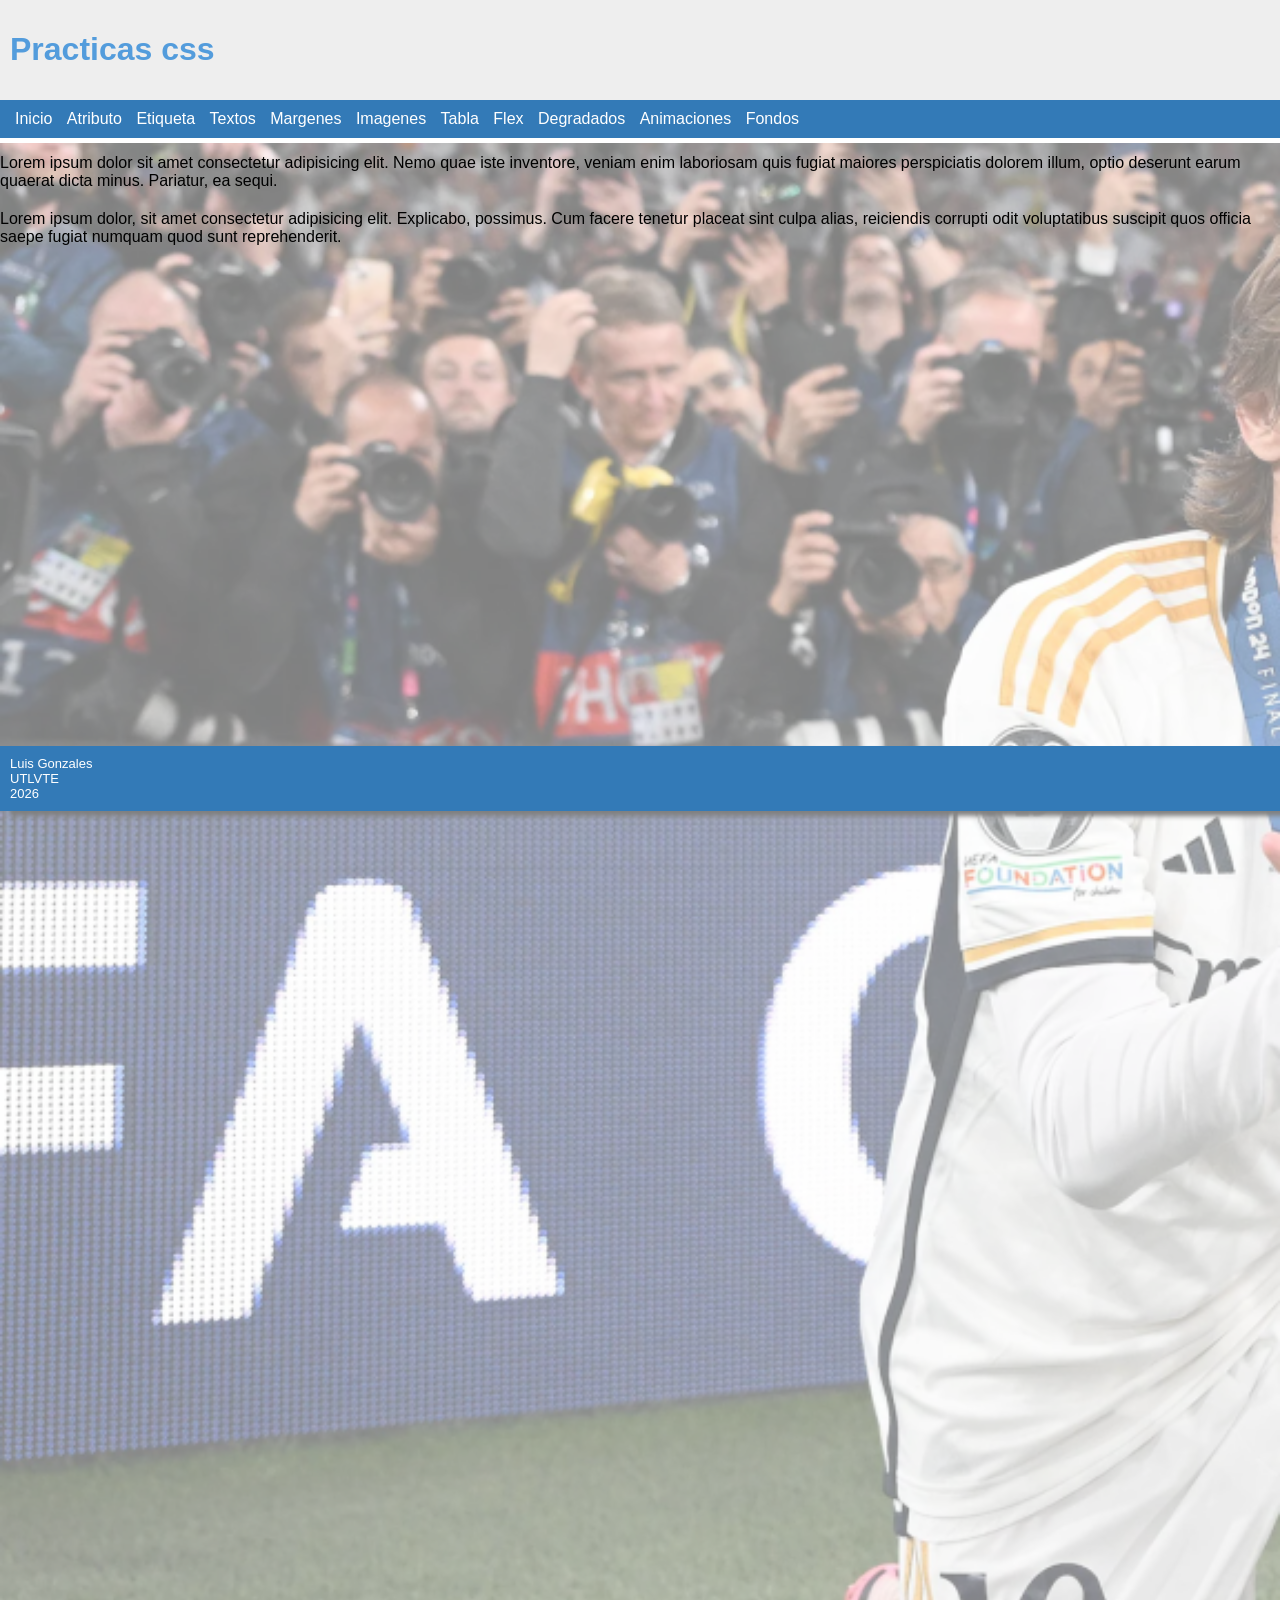
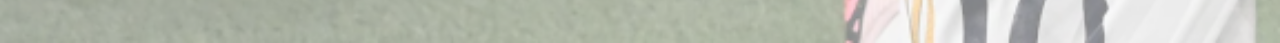
==== fondoImagen.html @ 0df74792 "Add files via upload" ====
<!DOCTYPE html>
<html lang="es">
<head>
    <meta charset="UTF-8">
    <meta name="viewport" content="width=device-width, initial-scale=1.0">
    <title>FondoImagen</title>
    <link rel="icon" type="image/svg+xml" href="https://cdn.worldvectorlogo.com/logos/css-3.svg">
    <link rel="stylesheet" href="estilos.css">
    <style>
        p {
            margin-bottom: 20px;
        }

        #footer {
            margin-top: 500px;
        }
    </style>
</head>
<body>
    <div id="cabecera">
        <h1>Practicas css</h1>
    </div>

    <div id="menu">
        <a href="index.html" class="item_menu"> Inicio</a>
        <a href="Atributo.html" class="item_menu"> Atributo</a>
        <a href="Etiqueta.html" class="item_menu"> Etiqueta</a>
        <a href="Textos.html" class="item_menu"> Textos</a>
        <a href="margenes.html" class="item_menu"> Margenes</a>
        <a href="Imagenes.html" class="item_menu"> Imagenes</a>
        <a href="tabla.html" class="item_menu"> Tabla</a>
        <a href="flex.html" class="item_menu"> Flex</a>
        <a href="Degradados.html" class="item_menu"> Degradados</a>
        <a href="Animaciones.html" class="item_menu"> Animaciones</a>

        <div class="dropdown">
            <a class="item_menu">Fondos</a>
            <div class="dropdown-content">
                <a href="FondoColor.html"> Fondo Color</a>
                <a href="FondoImagen.html"> Fondo Imagen</a>
                <a href="FondoFijo.html"> Fondo Fijo</a>
            </div>
        </div>
    </div>

    <div id="fondo_imagen"></div>

    <p>Lorem ipsum dolor sit amet consectetur adipisicing elit. Nemo quae iste inventore, veniam enim laboriosam quis fugiat maiores perspiciatis dolorem illum, optio deserunt earum quaerat dicta minus. Pariatur, ea sequi.</p>
    
    <p>Lorem ipsum dolor, sit amet consectetur adipisicing elit. Explicabo, possimus. Cum facere tenetur placeat sint culpa alias, reiciendis corrupti odit voluptatibus suscipit quos officia saepe fugiat numquam quod sunt reprehenderit.</p>

    <div id="footer">
        Luis Gonzales <br>
        UTLVTE <br>
        2026
    </div>
</body>
</html>
---- estilos.css ----
#deg4 {
    font-family: 'InstagramLocal', 'Grand Hotel', cursive;
    font-size: 80px;
    text-align: center;
    color: white;
    height: 400px;
    background-image: linear-gradient(to right, #523FCF, #AF289D, #E8223C, #F6BA50);
    display: flex;
    flex-direction: column;
    align-items: center;
    justify-content: center;
    gap: 10px;
}

@import url('https://fonts.googleapis.com/css2?family=Grand+Hotel&display=swap');

#parrafo1{
    color: brown;
    font-weight: bold;
    text-align: right;
}

#parrafo2{
    color: green; 
    font-weight: light; 
    text-align:center; 
}

#parrafo3{
    color: blue; 
    text-transform: uppercase;
    text-align: justify; 
}

.ClaseParrafos{
    background-color: burlywood;
    margin-left: 50px;
    margin-right: 50px;
    padding: 20px;
}

*{
    font-family: Arial, Helvetica, sans-serif;
}

#cabecera{
    background-color: #EEEEEE;
    padding: 10px;
    color: #539cdc;
}

#menu{
    background-color: #337AB7;
    padding: 10px; 
    margin-bottom: 5px; /* Corregido comentario */
}

a.item_menu{
    color: white;
    text-decoration: none;
    padding-top: 10px;
    padding-bottom: 10px;
    padding-left: 5px;
    padding-right: 5px;
}

a.item_menu:hover{
    background-color: #539cdc;
}

#div1{
    background-color: burlywood;
    margin: 20px;
}

#div2{
    background-color: burlywood;
    margin-left: 20px;
}

#div3{
    background-color: burlywood;
    margin-right: 20px;
    margin-left: 20px;
    margin-top: 40px;
    margin-bottom: 40px;    
}

#div4{
    background-color: burlywood;
    margin: 40px;
    padding: 20px;
}

#div5{
    background-color: burlywood;
    margin: 20px;
    padding-right: 20px;
    padding-left: 20px;
    padding-top: 40px;
    padding-bottom: 40px;
}

#footer{
    background-color: #337AB7;
    padding: 10px;
    color:white;
    box-shadow: 10px 5px 5px gray;
    font-size: small;
}

body{
    margin: 0px;
}

/* DROPDOWN */
.dropdown {
  position: relative;
  display: inline-block;
}

.dropdown-content {
  display: none;
  position: absolute;
  background-color: white;
  min-width: 160px;
  box-shadow: 0px 8px 16px rgba(0,0,0,0.2);
  border-radius: 8px;
  overflow: hidden;
  margin-top: 10px;
}

.dropdown-content a {
  color: #333;
  padding: 10px 15px;
  text-decoration: none;
  display: block;
  border-bottom: 1px solid #eee;
}

.dropdown-content a:hover {
  background-color: #337AB7;
  color: white;
}

.dropdown:hover .dropdown-content {
  display: block;
}

.dropdown:hover .dropbtn {
  background-color: #2980b9;
}

#img1{
    border: 5px solid red;
    width: 30%;
}

#img2{
    width: 30%;
    border-radius: 5%;
    border: 2px solid gray;
}

#img3{
    opacity: 1;
    width: 32%;
}

.contenedor {
    display: flex;
    gap: 10px;
}

.div_izquierda {
    background-color: greenyellow;
    flex: 1;
    height: 400px;
}

.div_derecha {
    background-color: aqua;
    flex: 1;
    height: 400px;
}

#deg1 {
    height: 200px;
    background: linear-gradient(blue, skyblue);
}

#deg2 {
    height: 200px;
    background: linear-gradient(blue, white, green);
}

#deg3 {
    height: 200px;
    background: linear-gradient(to right, green, yellow, red);
}

@import url('https://fonts.googleapis.com/css2?family=Grand+Hotel&display=swap');

@font-face {
    font-family: 'Instagram';
    src: url('Instagram.ttf') format('truetype');
    font-style: normal;
    font-weight: normal;
    font-display: swap;
}

#deg4 {
    font-family: 'Instagram', 'Grand Hotel', cursive;
    font-size: 80px;
    text-align: center;
    color: white;
    height: 400px;
    background-image: linear-gradient(to right, #523FCF, #AF289D, #E8223C, #F6BA50);
    display: flex;
    flex-direction: column;
    align-items: center;
    justify-content: center;
    gap: 10px;
}

.logo_insta {
    width: 120px;
    height: auto;
    filter: brightness(0) invert(1);
}

.texto_insta {
    font-family: 'Instagram', 'Grand Hotel', cursive;
    font-size: 80px;
}
#fondo_color{
    background-color: rgb(172, 241, 246);
    height: 1500px;
    width: 100%;
    z-index: -1;  /*Coloca el fondo detras del contenido*/
    position: absolute; /*Posicion absoluta para que ocupe toda la pantalla*/
}
#fondo_imagen{
    background-image: url("LM.png");
    height: 1500px;
    width: 100%;
    position: absolute;
    background-size: cover; /*cubre todo el fondo*/
    background-repeat: no-repeat; /*No repetir la imagen*/
    z-index: -1; /*Coloca el fondo detras del contenido*/
    opacity: 0.5;
}
#fondo_fijo{
    background-image: url("ACM.jpg");
    height: 1500px;
    width: 100%;
    position: absolute;
    background-size: cover; /*cubre todo el fondo*/
    background-repeat: no-repeat; /*No repetir la imagen*/
    z-index: -1; /*Coloca el fondo detras del contenido*/
    opacity: 0.3;

    background-attachment: fixed;
    margin: 0;
    padding: 0;
}

#transicion{
    width: 100px;
    height: 100px;
    background-color: blue;
    transition: width 1s;
}

#transicion:hover{
    width: 200px;
}

#animacion{
    width: 100px;
    height: 100px;
    background-color: blue;
    animation-name: ejemplo1;
    animation-duration: 3s;
    animation-iteration-count: infinite;
}

@keyframes ejemplo1{
    from {background-color: blue;}
    to {background-color: red;}
}

#animacion2{
    width: 100px;
    height: 100px;
    background-color: green;
    animation-name: ejemplo2;
    animation-duration: 3s;
    animation-iteration-count: infinite;
    position: relative;
}

@keyframes ejemplo2{
    0% {left: 0px; top: 0px;}
    25% {left: 200px; top: 0px;}
    50% {left: 200px; top: 200px;}
    75% {left: 0px; top: 200px;}
    100% {left: 0px; top: 0px;}
}
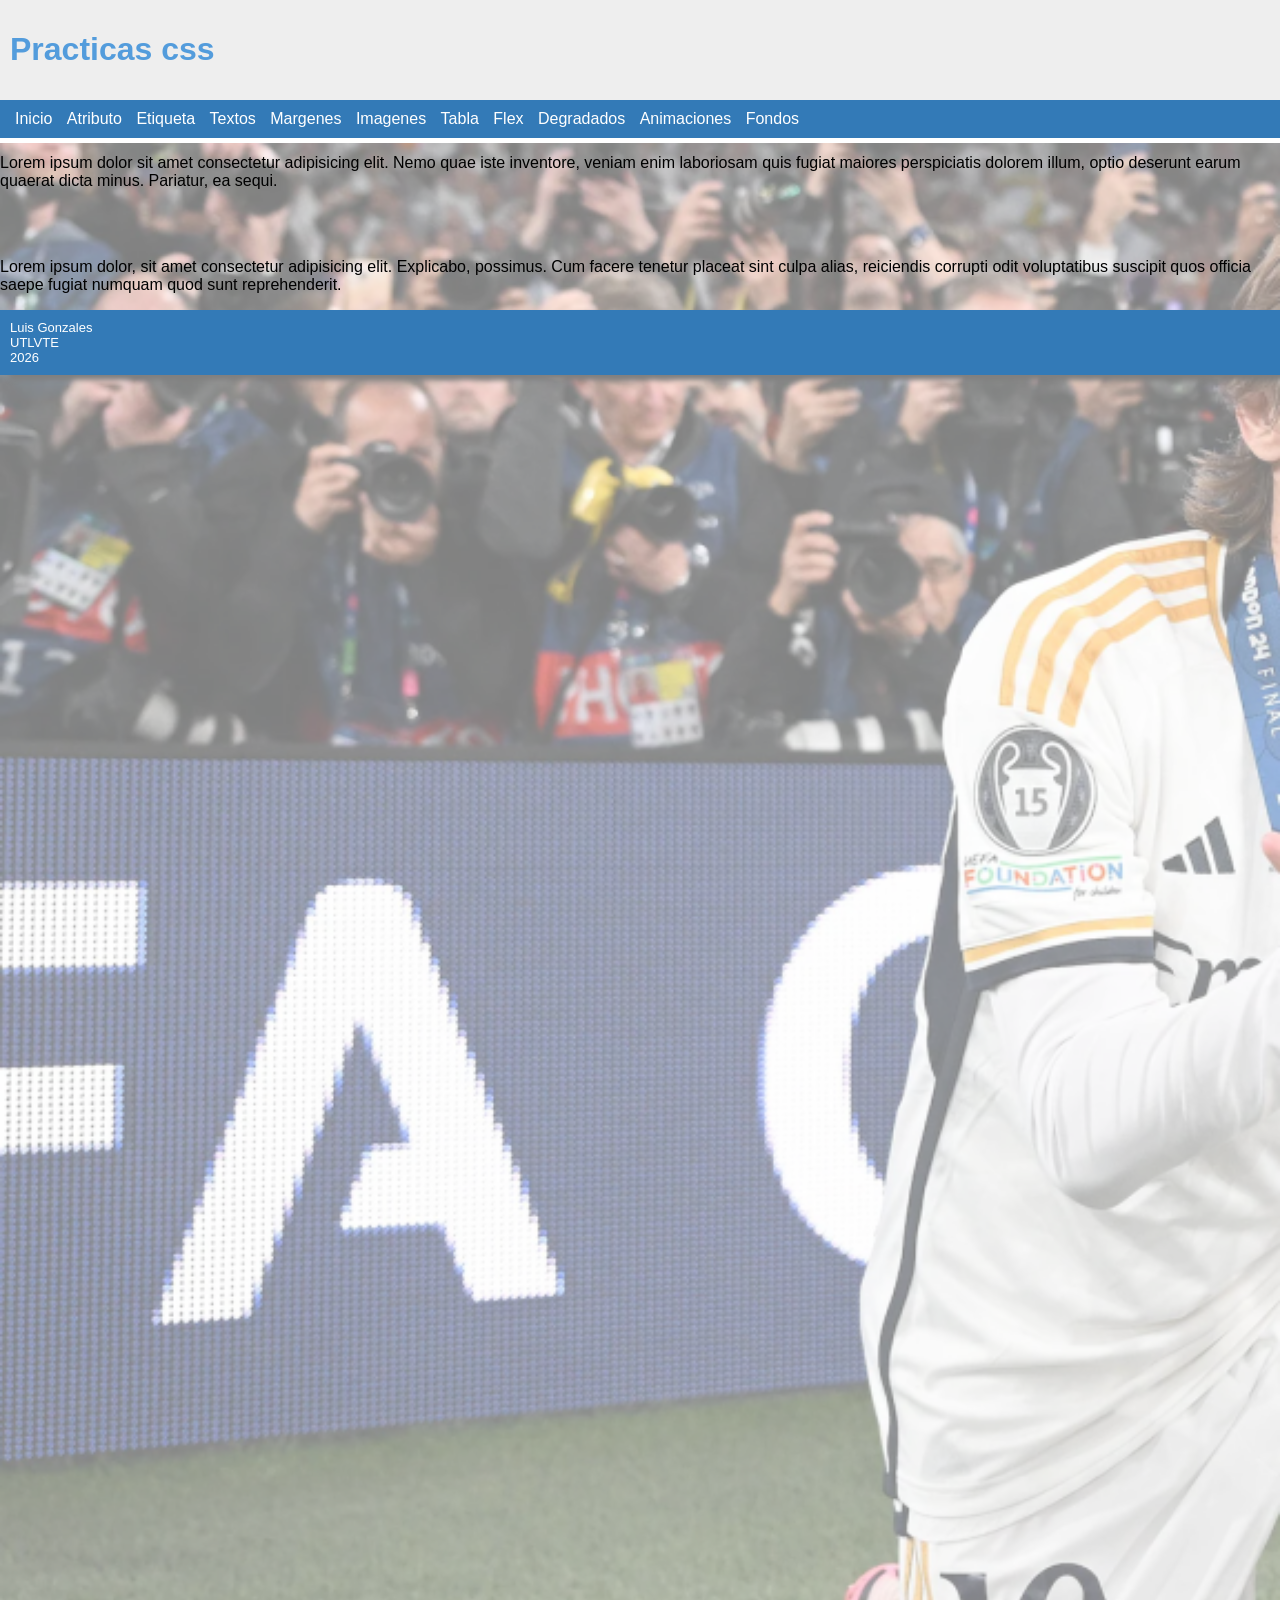
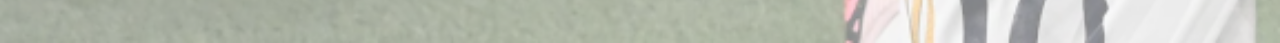
==== commit 9df69583: "Add files via upload" ====
--- a/fondoImagen.html
+++ b/fondoImagen.html
@@ -6,15 +6,6 @@
     <title>FondoImagen</title>
     <link rel="icon" type="image/svg+xml" href="https://cdn.worldvectorlogo.com/logos/css-3.svg">
     <link rel="stylesheet" href="estilos.css">
-    <style>
-        p {
-            margin-bottom: 20px;
-        }
-
-        #footer {
-            margin-top: 500px;
-        }
-    </style>
 </head>
 <body>
     <div id="cabecera">
@@ -36,23 +27,27 @@
         <div class="dropdown">
             <a class="item_menu">Fondos</a>
             <div class="dropdown-content">
-                <a href="FondoColor.html"> Fondo Color</a>
-                <a href="FondoImagen.html"> Fondo Imagen</a>
-                <a href="FondoFijo.html"> Fondo Fijo</a>
+                <a href="fondoColor.html"> Fondo Color</a>
+                <a href="fondoImagen.html"> Fondo Imagen</a>
+                <a href="fondoFijo.html"> Fondo Fijo</a>
             </div>
         </div>
     </div>
 
     <div id="fondo_imagen"></div>
 
-    <p>Lorem ipsum dolor sit amet consectetur adipisicing elit. Nemo quae iste inventore, veniam enim laboriosam quis fugiat maiores perspiciatis dolorem illum, optio deserunt earum quaerat dicta minus. Pariatur, ea sequi.</p>
-    
-    <p>Lorem ipsum dolor, sit amet consectetur adipisicing elit. Explicabo, possimus. Cum facere tenetur placeat sint culpa alias, reiciendis corrupti odit voluptatibus suscipit quos officia saepe fugiat numquam quod sunt reprehenderit.</p>
+    <p>
+        Lorem ipsum dolor sit amet consectetur adipisicing elit. Nemo quae iste inventore, veniam enim laboriosam quis fugiat maiores perspiciatis dolorem illum, optio deserunt earum quaerat dicta minus. Pariatur, ea sequi.
+    </p>
+    <br><br>
+    <p>
+        Lorem ipsum dolor, sit amet consectetur adipisicing elit. Explicabo, possimus. Cum facere tenetur placeat sint culpa alias, reiciendis corrupti odit voluptatibus suscipit quos officia saepe fugiat numquam quod sunt reprehenderit.
+    </p>
 
     <div id="footer">
         Luis Gonzales <br>
         UTLVTE <br>
         2026
-    </div>
+    </div> 
 </body>
 </html>
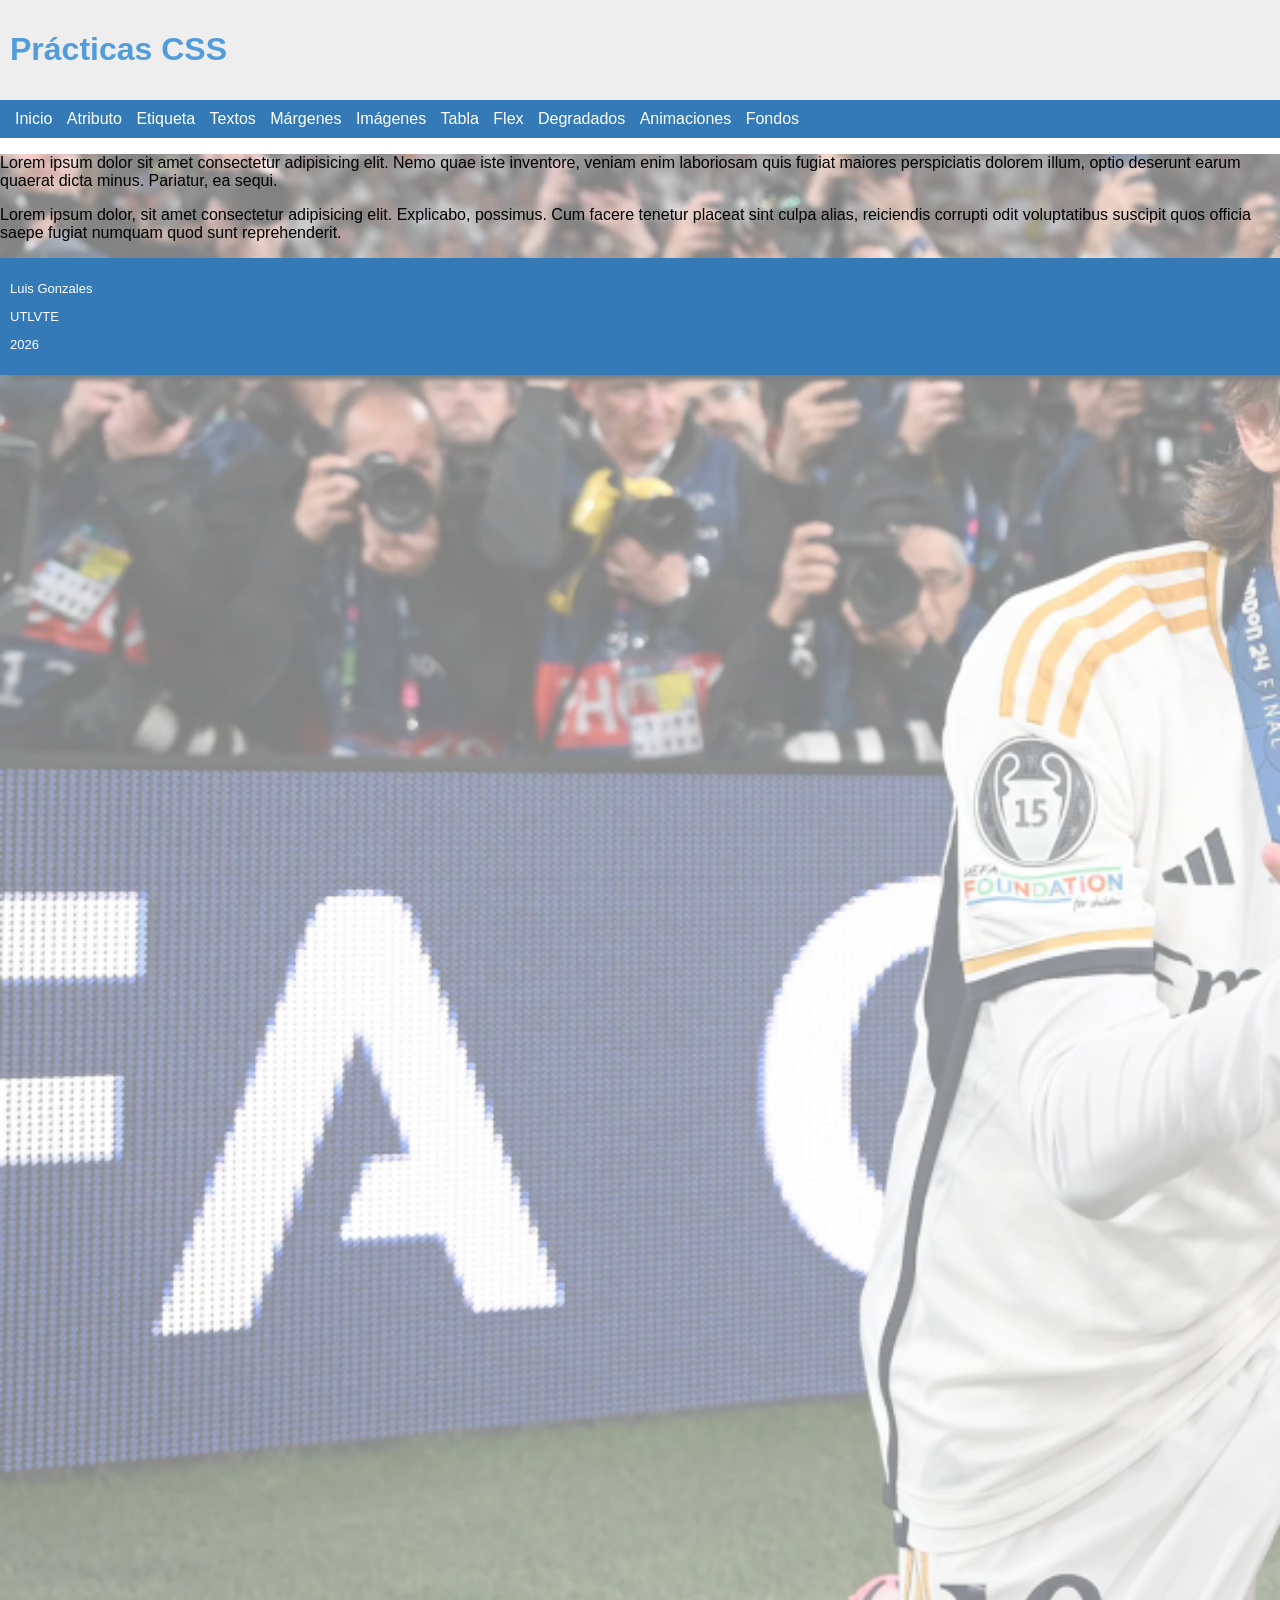
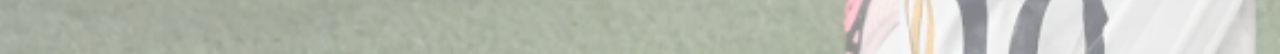
==== commit 63a5997e: "Refactor fondoImagen.html for better semantics Updated HTML structure and improved semantic elements" ====
--- a/fondoImagen.html
+++ b/fondoImagen.html
@@ -8,46 +8,48 @@
     <link rel="stylesheet" href="estilos.css">
 </head>
 <body>
-    <div id="cabecera">
-        <h1>Practicas css</h1>
-    </div>
+    <header id="cabecera">
+        <h1>Prácticas CSS</h1>
+    </header>
 
-    <div id="menu">
-        <a href="index.html" class="item_menu"> Inicio</a>
-        <a href="Atributo.html" class="item_menu"> Atributo</a>
-        <a href="Etiqueta.html" class="item_menu"> Etiqueta</a>
-        <a href="Textos.html" class="item_menu"> Textos</a>
-        <a href="margenes.html" class="item_menu"> Margenes</a>
-        <a href="Imagenes.html" class="item_menu"> Imagenes</a>
-        <a href="tabla.html" class="item_menu"> Tabla</a>
-        <a href="flex.html" class="item_menu"> Flex</a>
-        <a href="Degradados.html" class="item_menu"> Degradados</a>
-        <a href="Animaciones.html" class="item_menu"> Animaciones</a>
+    <nav id="menu">
+        <a href="index.html" class="item_menu">Inicio</a>
+        <a href="Atributo.html" class="item_menu">Atributo</a>
+        <a href="Etiqueta.html" class="item_menu">Etiqueta</a>
+        <a href="Textos.html" class="item_menu">Textos</a>
+        <a href="margenes.html" class="item_menu">Márgenes</a>
+        <a href="imagenes.html" class="item_menu">Imágenes</a>
+        <a href="tabla.html" class="item_menu">Tabla</a>
+        <a href="flex.html" class="item_menu">Flex</a>
+        <a href="degradados.html" class="item_menu">Degradados</a>
+        <a href="animaciones.html" class="item_menu">Animaciones</a>
 
         <div class="dropdown">
-            <a class="item_menu">Fondos</a>
+            <a href="#" class="item_menu">Fondos</a>
             <div class="dropdown-content">
-                <a href="fondoColor.html"> Fondo Color</a>
-                <a href="fondoImagen.html"> Fondo Imagen</a>
-                <a href="fondoFijo.html"> Fondo Fijo</a>
+                <a href="fondoColor.html">Fondo Color</a>
+                <a href="fondoImagen.html">Fondo Imagen</a>
+                <a href="fondoFijo.html">Fondo Fijo</a>
             </div>
         </div>
-    </div>
+    </nav>
 
-    <div id="fondo_imagen"></div>
+    <main>
+        <!-- Contenedor para cargar la imagen de fondo en CSS -->
+        <div id="fondo_imagen"></div>
 
-    <p>
-        Lorem ipsum dolor sit amet consectetur adipisicing elit. Nemo quae iste inventore, veniam enim laboriosam quis fugiat maiores perspiciatis dolorem illum, optio deserunt earum quaerat dicta minus. Pariatur, ea sequi.
-    </p>
-    <br><br>
-    <p>
-        Lorem ipsum dolor, sit amet consectetur adipisicing elit. Explicabo, possimus. Cum facere tenetur placeat sint culpa alias, reiciendis corrupti odit voluptatibus suscipit quos officia saepe fugiat numquam quod sunt reprehenderit.
-    </p>
+        <p>
+            Lorem ipsum dolor sit amet consectetur adipisicing elit. Nemo quae iste inventore, veniam enim laboriosam quis fugiat maiores perspiciatis dolorem illum, optio deserunt earum quaerat dicta minus. Pariatur, ea sequi.
+        </p>
+        <p>
+            Lorem ipsum dolor, sit amet consectetur adipisicing elit. Explicabo, possimus. Cum facere tenetur placeat sint culpa alias, reiciendis corrupti odit voluptatibus suscipit quos officia saepe fugiat numquam quod sunt reprehenderit.
+        </p>
+    </main>
 
-    <div id="footer">
-        Luis Gonzales <br>
-        UTLVTE <br>
-        2026
-    </div> 
+    <footer id="footer">
+        <p>Luis Gonzales</p>
+        <p>UTLVTE</p>
+        <p>2026</p>
+    </footer> 
 </body>
-</html>+</html>
